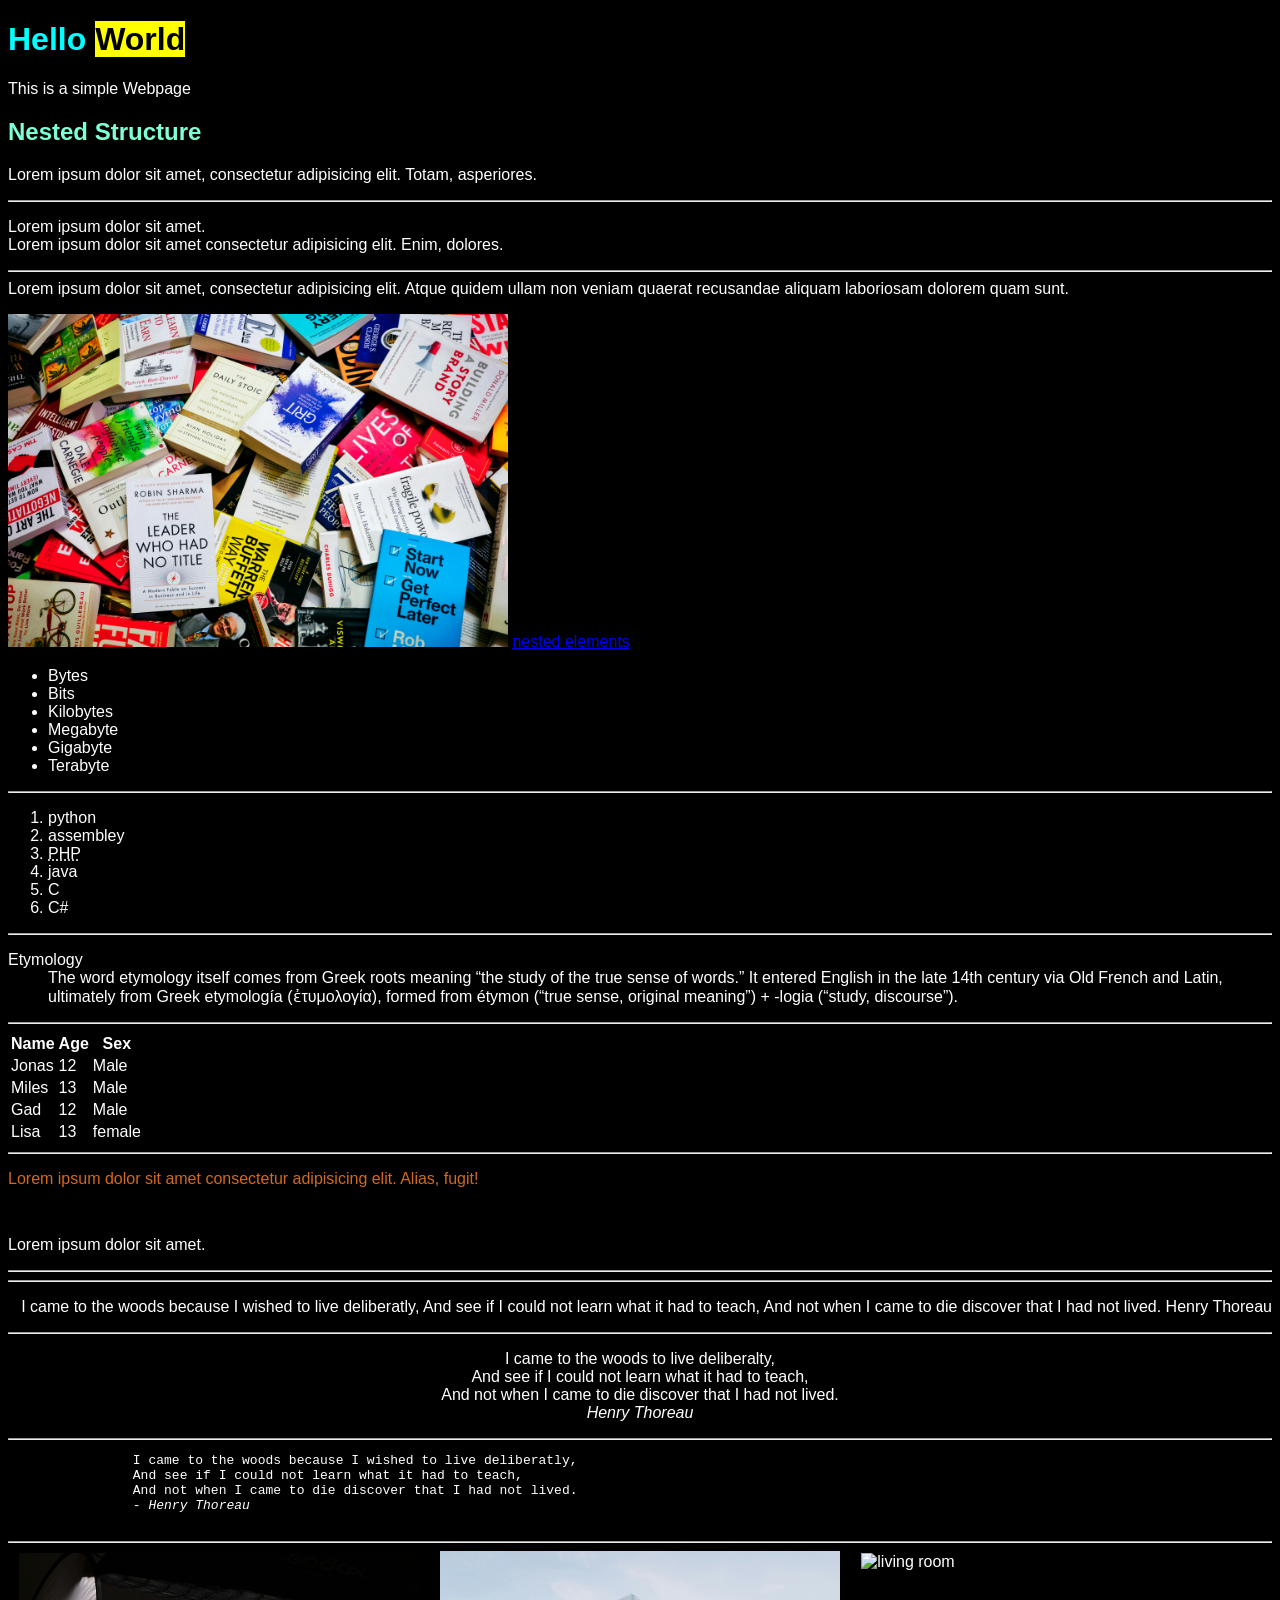
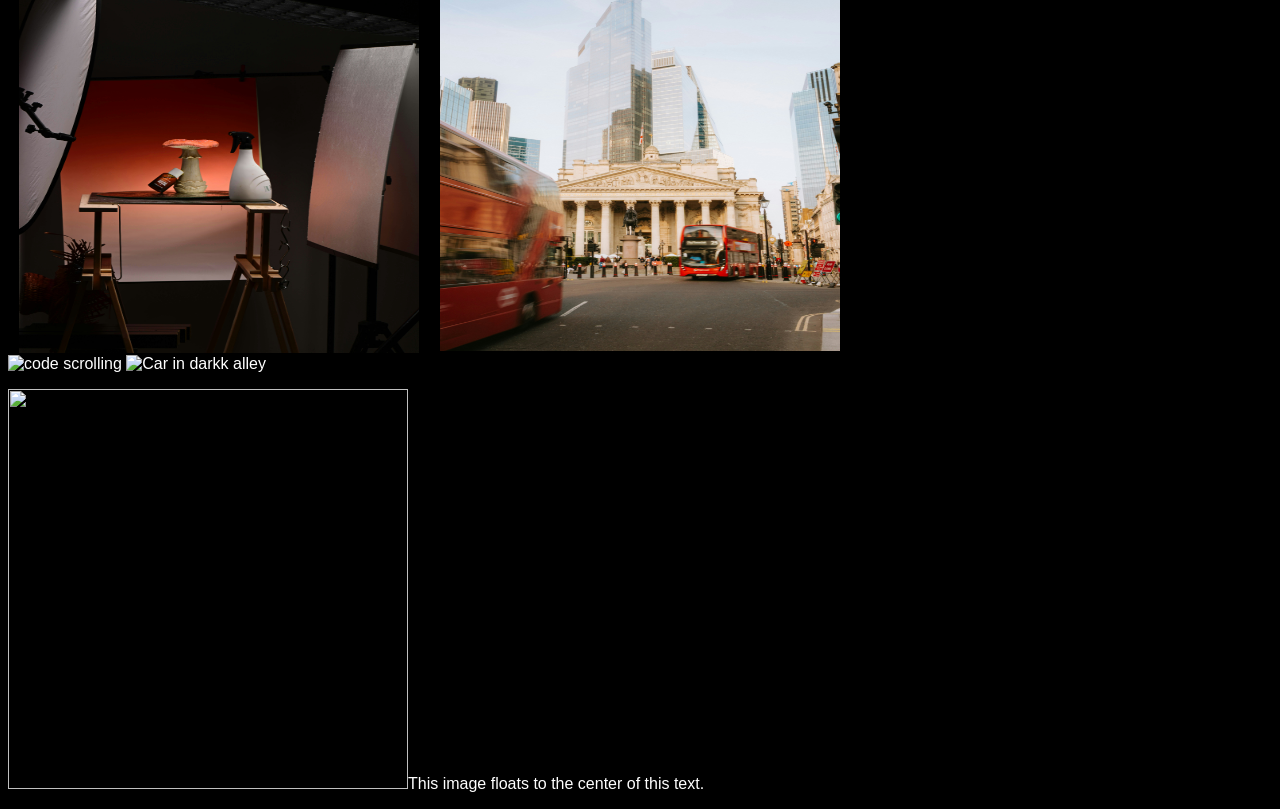
==== index.htm @ 294a7310 "{initial_commit_message}" ====
<!DOCTYPE html>
<html lang="en">
    <head>
        <title>HTML PAGE</title>
        <style>
            h1,h2,h3,h4,h5,h6{
                font-family: Verdana, Geneva, Tahoma, sans-serif;
            }
            h1{
                color: aqua;
            }
            h2{
                color: aquamarine;
            }
        </style>
    </head>
    <body style="background-color: black;color: white;font-family: 'Segoe UI', Tahoma, Geneva, Verdana, sans-serif;">
        <h1>Hello <mark>World</mark></h1>
        <p>This is a simple Webpage</p>
        <div id="Nested"> <!--Nested elements-->
            <h2>Nested Structure</h2>
            <p>Lorem ipsum dolor sit amet, consectetur adipisicing elit. Totam, asperiores.</p>
            <hr>
            <div><!--VOID ELEMENTS-->
                <P>Lorem ipsum dolor sit amet.<br>Lorem ipsum dolor sit amet consectetur adipisicing elit. Enim, dolores.<hr>Lorem ipsum dolor sit amet, consectetur adipisicing elit. Atque quidem ullam non veniam quaerat recusandae aliquam laboriosam dolorem quam sunt.</P>
                <img src="img/learning.jpg" alt="Self help books" width="500px">
                <a href="#Nested">nested elements</a>
            </div>
        </div>
        <div>
            <ul>
            <li>Bytes</li>
            <li>Bits</li>
            <li>Kilobytes</li>
            <li>Megabyte</li>
            <li>Gigabyte</li>
            <li>Terabyte</li>
        </ul>
        <hr>
        <ol>
            <li>python</li>
            <li>assembley</li>
            <li><abbr title="Hypertext Preprocessor.">PHP</abbr></li>
            <li>java</li>
            <li>C</li>
            <li>C#</li>
        </ol>
        </div>
        <hr>
        <dl>
            <dt>Etymology</dt>
            <dd>The word etymology itself comes from Greek roots meaning “the study of the true sense of words.” It entered English in the late 14th century via Old French and Latin, ultimately from Greek etymología (ἐτυμολογία), formed from étymon (“true sense, original meaning”) + -logia (“study, discourse”).</dd>
        </dl>
        <hr>
        <div>
            <table>
                <thead>
                    <tr>
                        <th>Name</th>
                        <th>Age</th>
                        <th>Sex</th>
                    </tr>
                </thead>
                <tbody>
                    <tr>
                        <td>Jonas</td>
                        <td>12</td>
                        <td>Male</td>
                    </tr>
                    <tr>
                        <td>Miles</td>
                        <td>13</td>
                        <td>Male</td>
                    </tr>
                    <tr>
                        <td>Gad</td>
                        <td>12</td>
                        <td>Male</td>
                    </tr>
                    <tr>
                        <td>Lisa</td>
                        <td>13</td>
                        <td>female</td>
                    </tr>
                </tbody>
            </table>
        </div>
        <hr>
        <div> <!--Attributes(keyword found in a html opening element tag)-->
            <p style="height: 50px;color: chocolate;font-family: 'Trebuchet MS', 'Lucida Sans Unicode', 'Lucida Grande', 'Lucida Sans', Arial, sans-serif;">Lorem ipsum dolor sit amet consectetur adipisicing elit. Alias, fugit!</p>
            <p title="sample text">Lorem ipsum dolor sit amet.</p>
        </div>
        <hr>
        <hr>
        <div> <!--HTML & WHITE SPACES-->
            <p align="right">
                I came to the woods because I wished to live deliberatly,
                And see if I could not learn what it had to teach,
                And not when I came to die discover that I had not lived.
                Henry Thoreau
            </P>
            <hr>
            <p align="center">
                I came to the woods to live deliberalty,<br>
                And see if I could not learn what it had to teach,<br>
                And not when I came to die discover that I had not lived. <br>
                <cite style="display:block;text-align:center;">Henry Thoreau</cite>
            </p>
            <hr>
            <pre>
                I came to the woods because I wished to live deliberatly,
                And see if I could not learn what it had to teach,
                And not when I came to die discover that I had not lived.
                <cite>- Henry Thoreau</cite>
            </pre>
            <hr>
        </div>
        <div style="display:flex; justify-content:space-around; align-items:center;"
> <!--imgaes-->
            <img src="img/sofia-lasheva-7m84cCVTV4I-unsplash.jpg" alt="Mushrooms" width="400px" height="400px" object-fit="cover">
                   <a href="https://en.wikipedia.org/wiki/London" target="_blank"><img src="img/alex-robertson-RPFvgzbPWxA-unsplash.jpg" alt="Photo by Alex Robertson" width="400px" height="400px" object-fit="cover"></a>
           <img src="https://images.unsplash.com/photo-1768740067201-1e543c2fb056?w=800&auto=format&fit=crop&q=60&ixlib=rb-4.1.0&ixid=M3wxMjA3fDB8MHxmZWF0dXJlZC1waG90b3MtZmVlZHw3fHx8ZW58MHx8fHx8" alt="living room" width="400px" height="400px" object-fit="cover">
        </div>
        <div>
            <!--gif-->
            <img src="https://media.giphy.com/media/v1.Y2lkPTc5MGI3NjExbXNiZTVyaTR6MXFrYmZmd2xqaDhvbW1ueWpkc24ya3Y1ZTNjanducyZlcD12MV9naWZzX3NlYXJjaCZjdD1n/xT9IgzoKnwFNmISR8I/giphy.gif" alt="code scrolling">
            <!--image loading controls-->
            <img src="https://images.unsplash.com/photo-1772813457685-7ffe55ec191f?w=800&auto=format&fit=crop&q=60&ixlib=rb-4.1.0&ixid=M3wxMjA3fDB8MHxmZWF0dXJlZC1waG90b3MtZmVlZHwzOHx8fGVufDB8fHx8fA%3D%3D" alt="Car in darkk alley" width="400px" height="400px" object-fit="cover" loading="lazy">
            <!--Floating images beside text-->
            <p>
                <img src="https://images.unsplash.com/photo-1773008891997-24b7bcfb6f14?w=800&auto=format&fit=crop&q=60&ixlib=rb-4.1.0&ixid=M3wxMjA3fDB8MHxmZWF0dXJlZC1waG90b3MtZmVlZHw0MXx8fGVufDB8fHx8fA%3D%3D" alt="" width="400px" height="400px" object-fit="cover" style="float: center;">This image floats to the center of this text.
            </p>
        </div>
    </body>
</html>
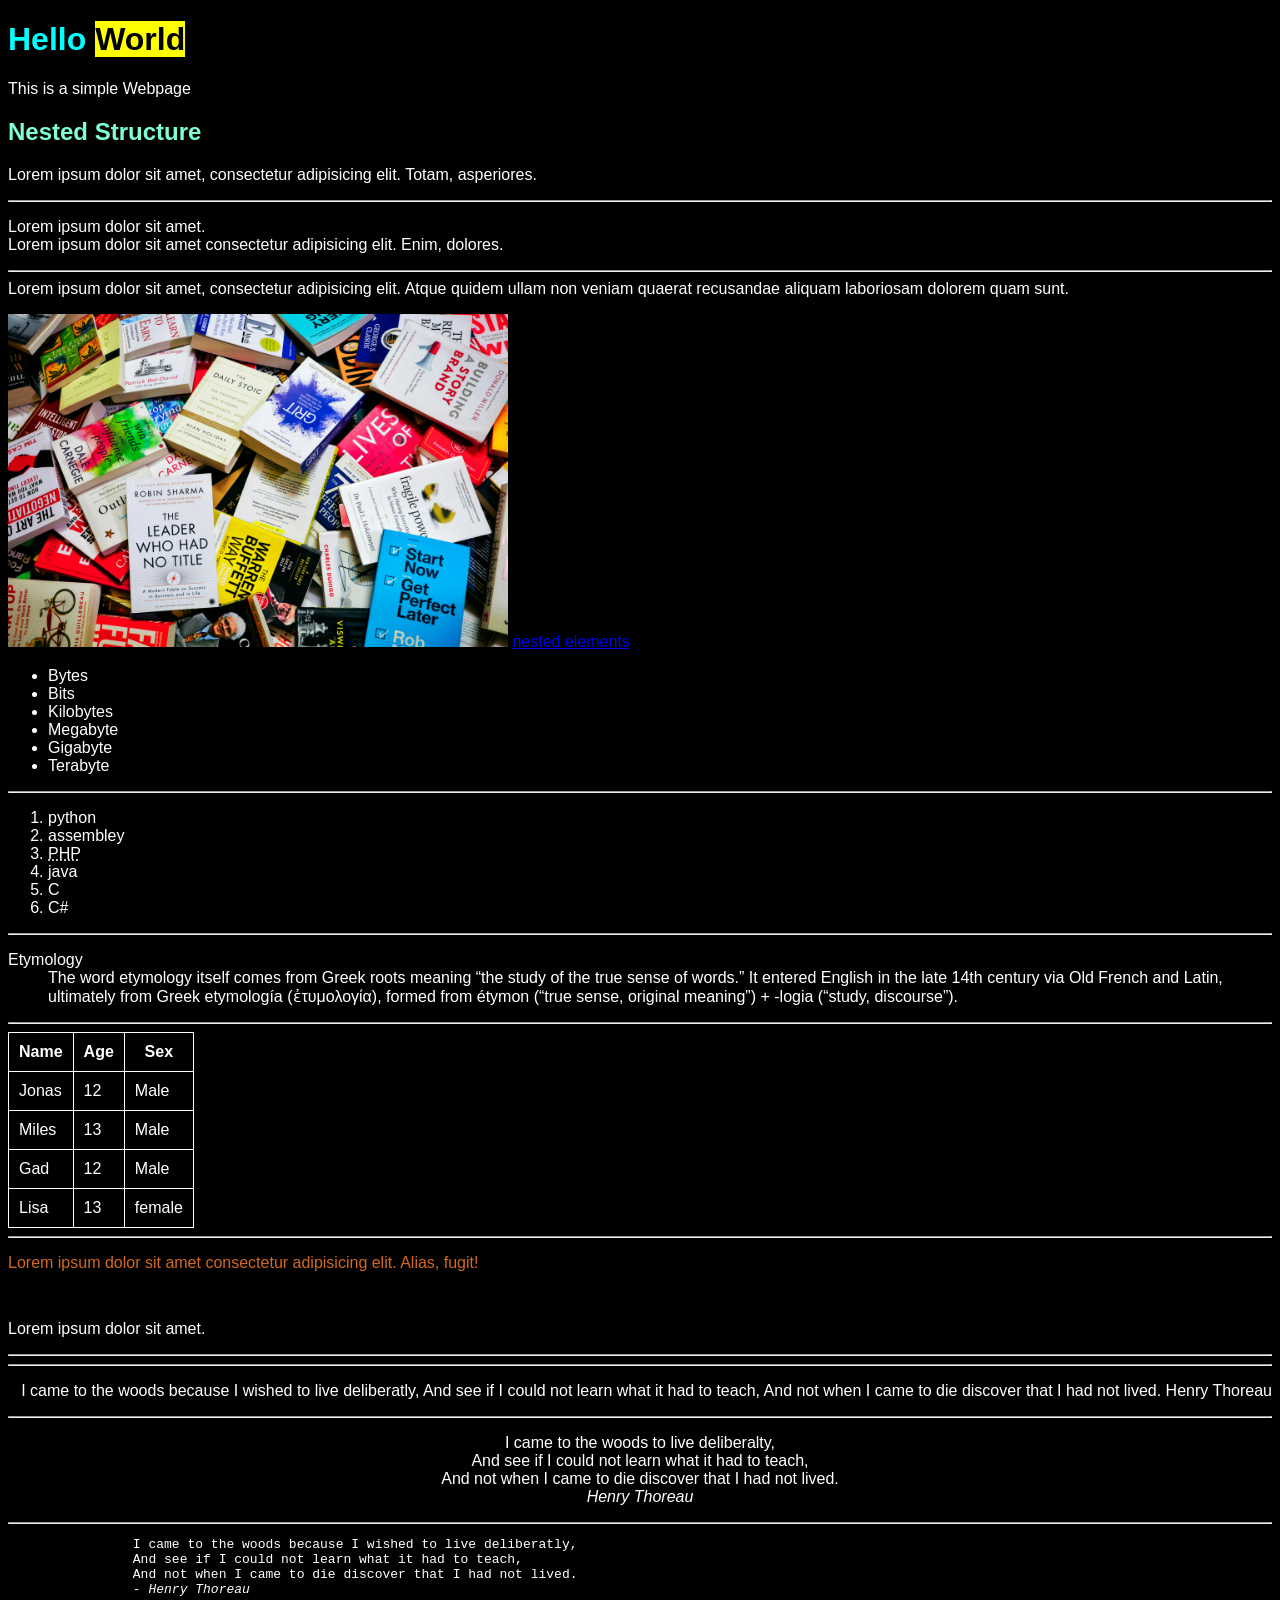
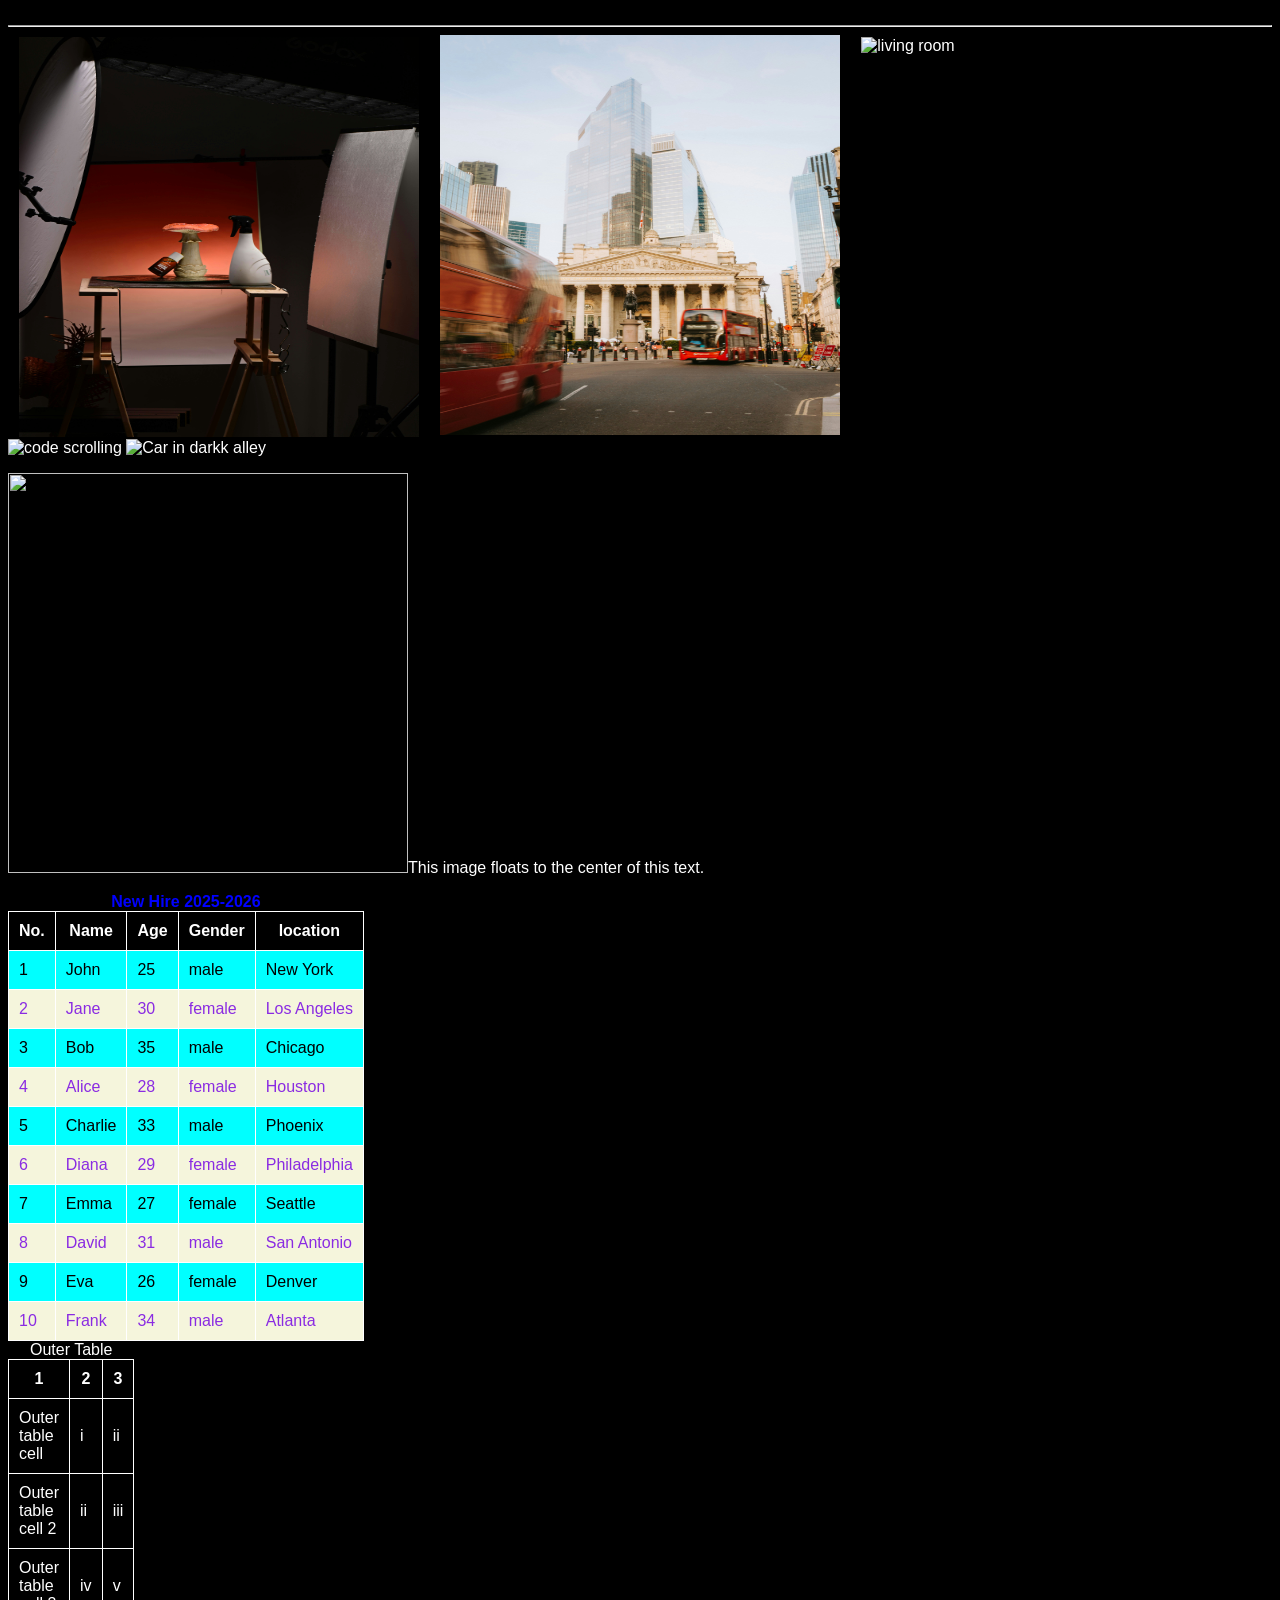
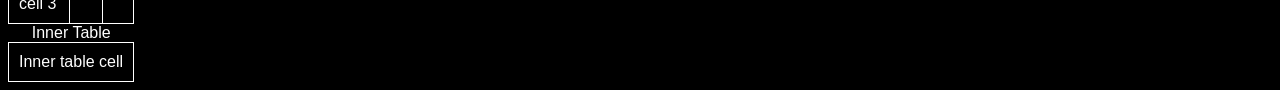
==== commit 2cba7618: "Initial commit" ====
--- a/index.htm
+++ b/index.htm
@@ -11,6 +11,24 @@
             }
             h2{
                 color: aquamarine;
+            }
+            table,th,td{
+                border: 1px solid white;
+                border-collapse: collapse;
+                padding: 10px;
+                width: 10%;
+            }
+            table#alter tr:nth-child(even){
+                background-color:aqua;
+                color: black;
+            }
+             table#alter tr:nth-child(odd){
+                background-color:beige;
+                color: blueviolet;
+            }
+             table#alter th{
+                background-color: black;
+                color: white;
             }
         </style>
     </head>
@@ -131,5 +149,24 @@
                 <img src="https://images.unsplash.com/photo-1773008891997-24b7bcfb6f14?w=800&auto=format&fit=crop&q=60&ixlib=rb-4.1.0&ixid=M3wxMjA3fDB8MHxmZWF0dXJlZC1waG90b3MtZmVlZHw0MXx8fGVufDB8fHx8fA%3D%3D" alt="" width="400px" height="400px" object-fit="cover" style="float: center;">This image floats to the center of this text.
             </p>
         </div>
+        <table id="alter" >
+            <caption style="font-family: Arial, Helvetica, sans-serif;font-weight: 800;color: blue;">New Hire 2025-2026</caption>
+            <tr><th>No.</th><th>Name</th><th>Age</th><th>Gender</th><th>location</th></tr>
+            <tr><td>1</td><td>John</td><td>25</td><td>male</td><td>New York</td></tr>
+            <tr><td>2</td><td>Jane</td><td>30</td><td>female</td><td>Los Angeles</td></tr><tr><td>3</td><td>Bob</td><td>35</td><td>male</td><td>Chicago</td></tr><tr><td>4</td><td>Alice</td><td>28</td><td>female</td><td>Houston</td></tr><tr><td>5</td><td>Charlie</td><td>33</td><td>male</td><td>Phoenix</td></tr><tr><td>6</td><td>Diana</td><td>29</td><td>female</td><td>Philadelphia</td></tr><tr><td>7</td><td>Emma</td><td>27</td><td>female</td><td>Seattle</td></tr><tr><td>8</td><td>David</td><td>31</td><td>male</td><td>San Antonio</td></tr><tr><td>9</td><td>Eva</td><td>26</td><td>female</td><td>Denver</td></tr><tr><td>10</td><td>Frank</td><td>34</td><td>male</td><td>Atlanta</td></tr>
+        </table>
+        <table>
+            <caption>Outer Table</caption>
+            <tr><th>1</th><th>2</th><th>3</th></tr>
+            <tr><td>Outer table cell</td><td>i</td><td>ii</td></tr>
+            <tr><td>Outer table cell 2</td><td>ii</td><td>iii</td></tr>
+            <tr><td>Outer table cell 3</td><td>iv</td><td>v</td></tr>
+            <table>
+                <caption>Inner Table</caption>
+                <td>Inner table cell</td>
+            </table>
+        </table>
+        <div> <!--template-->
+            
     </body>
 </html>
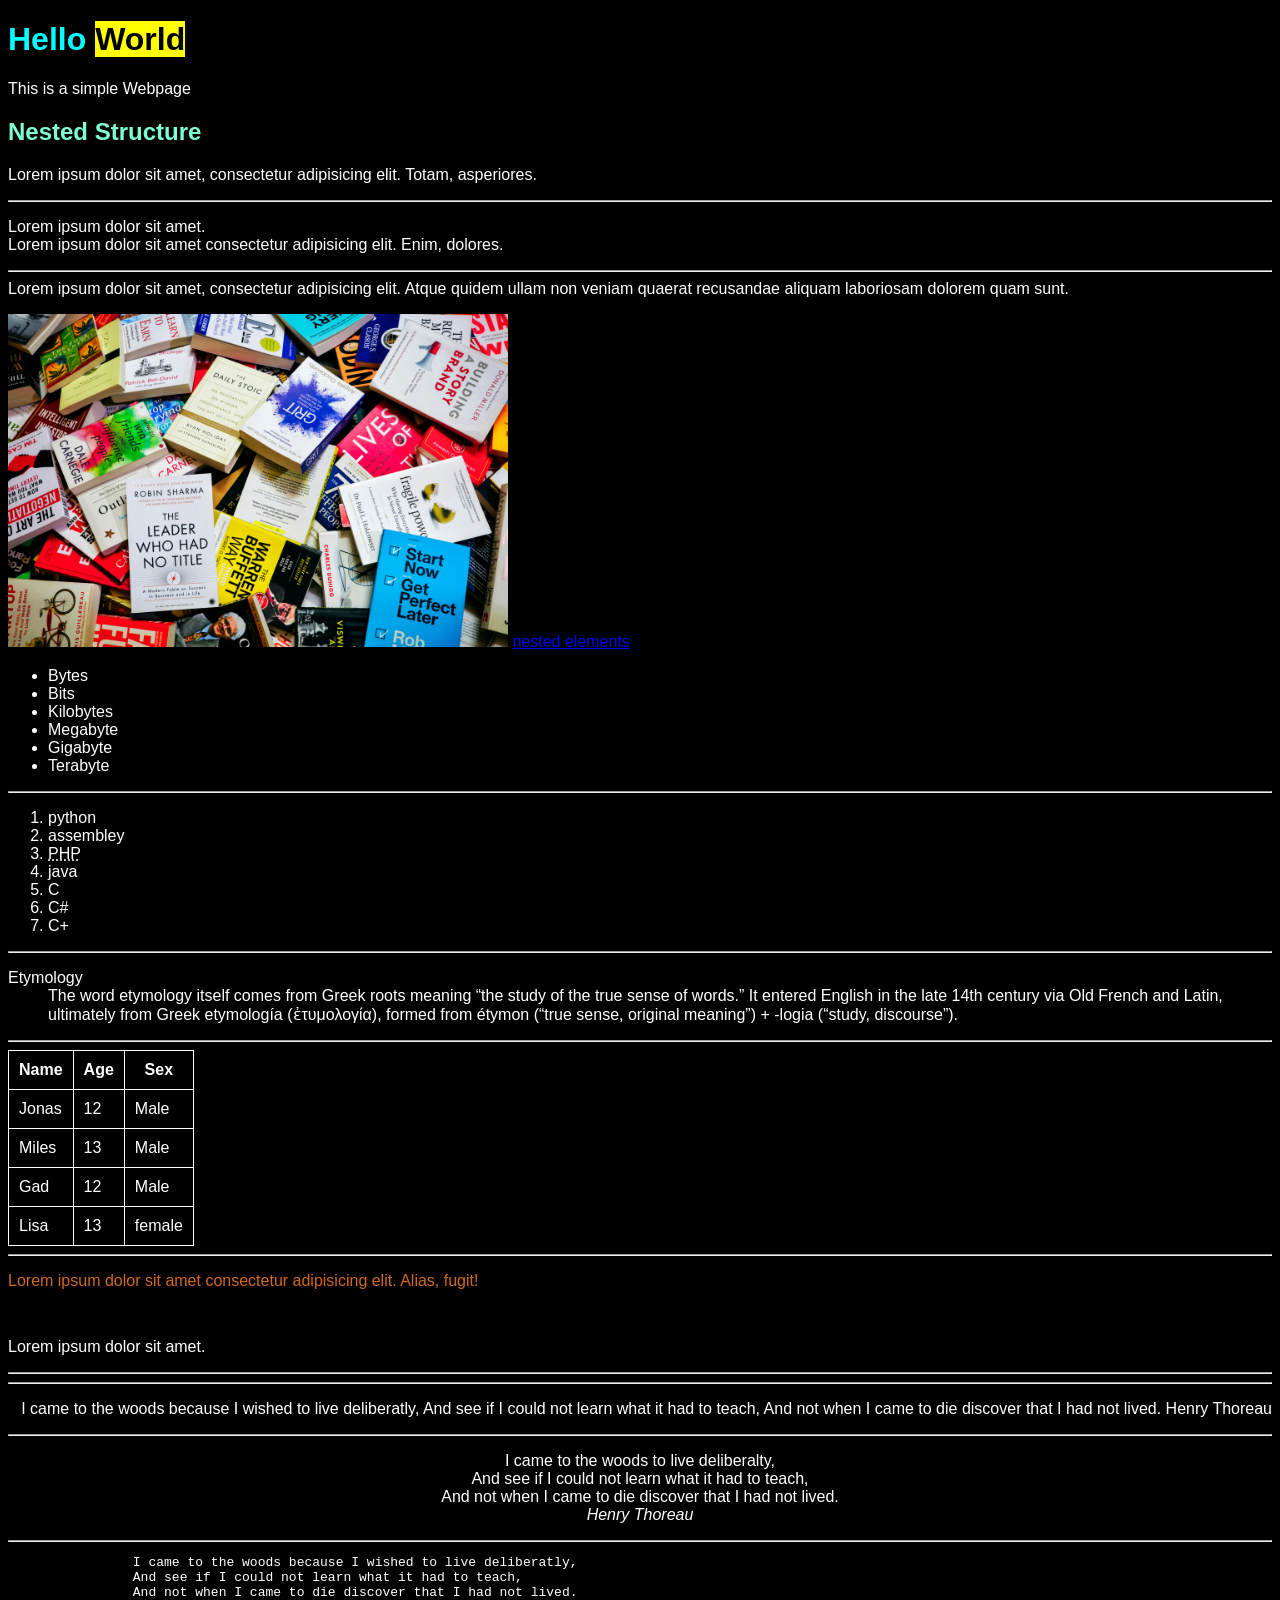
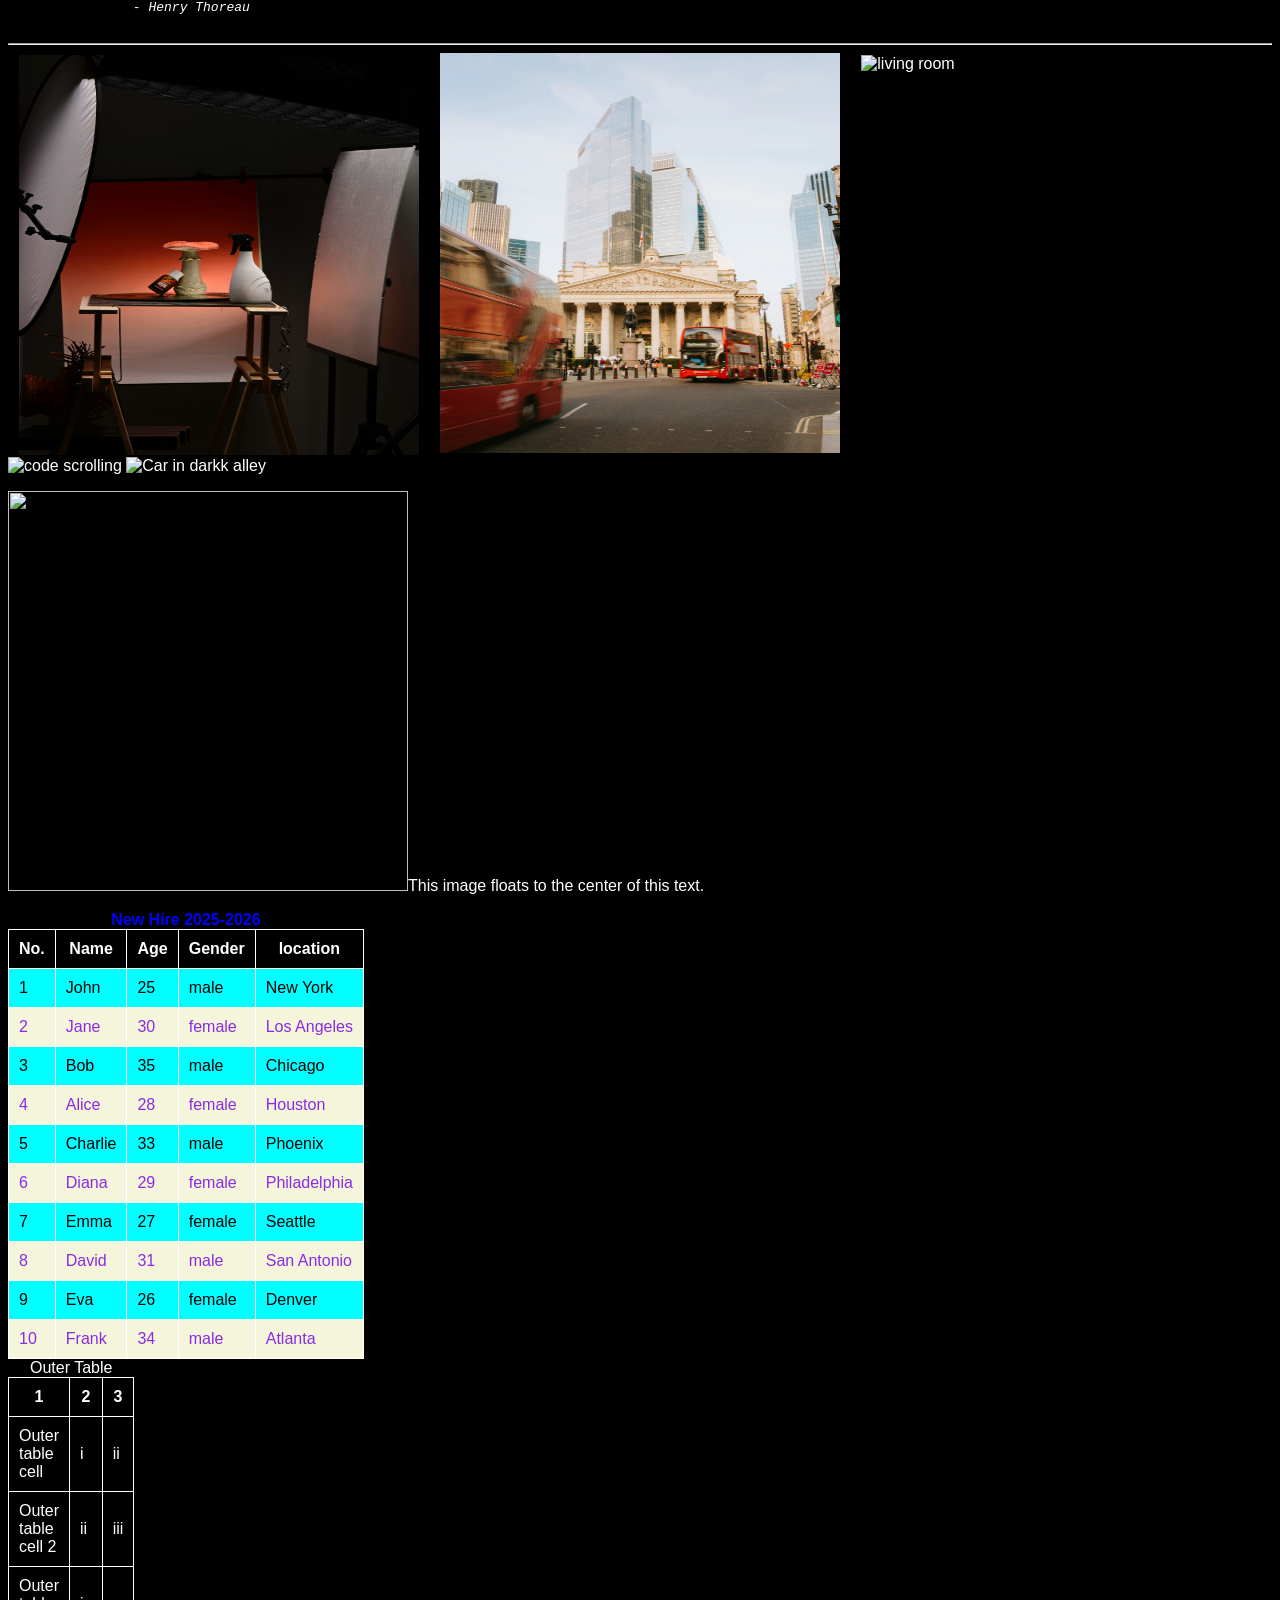
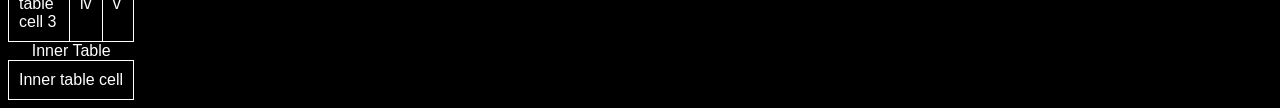
==== commit bfb67f00: "added list" ====
--- a/index.htm
+++ b/index.htm
@@ -62,6 +62,7 @@
             <li>java</li>
             <li>C</li>
             <li>C#</li>
+	    <li>C+</>
         </ol>
         </div>
         <hr>
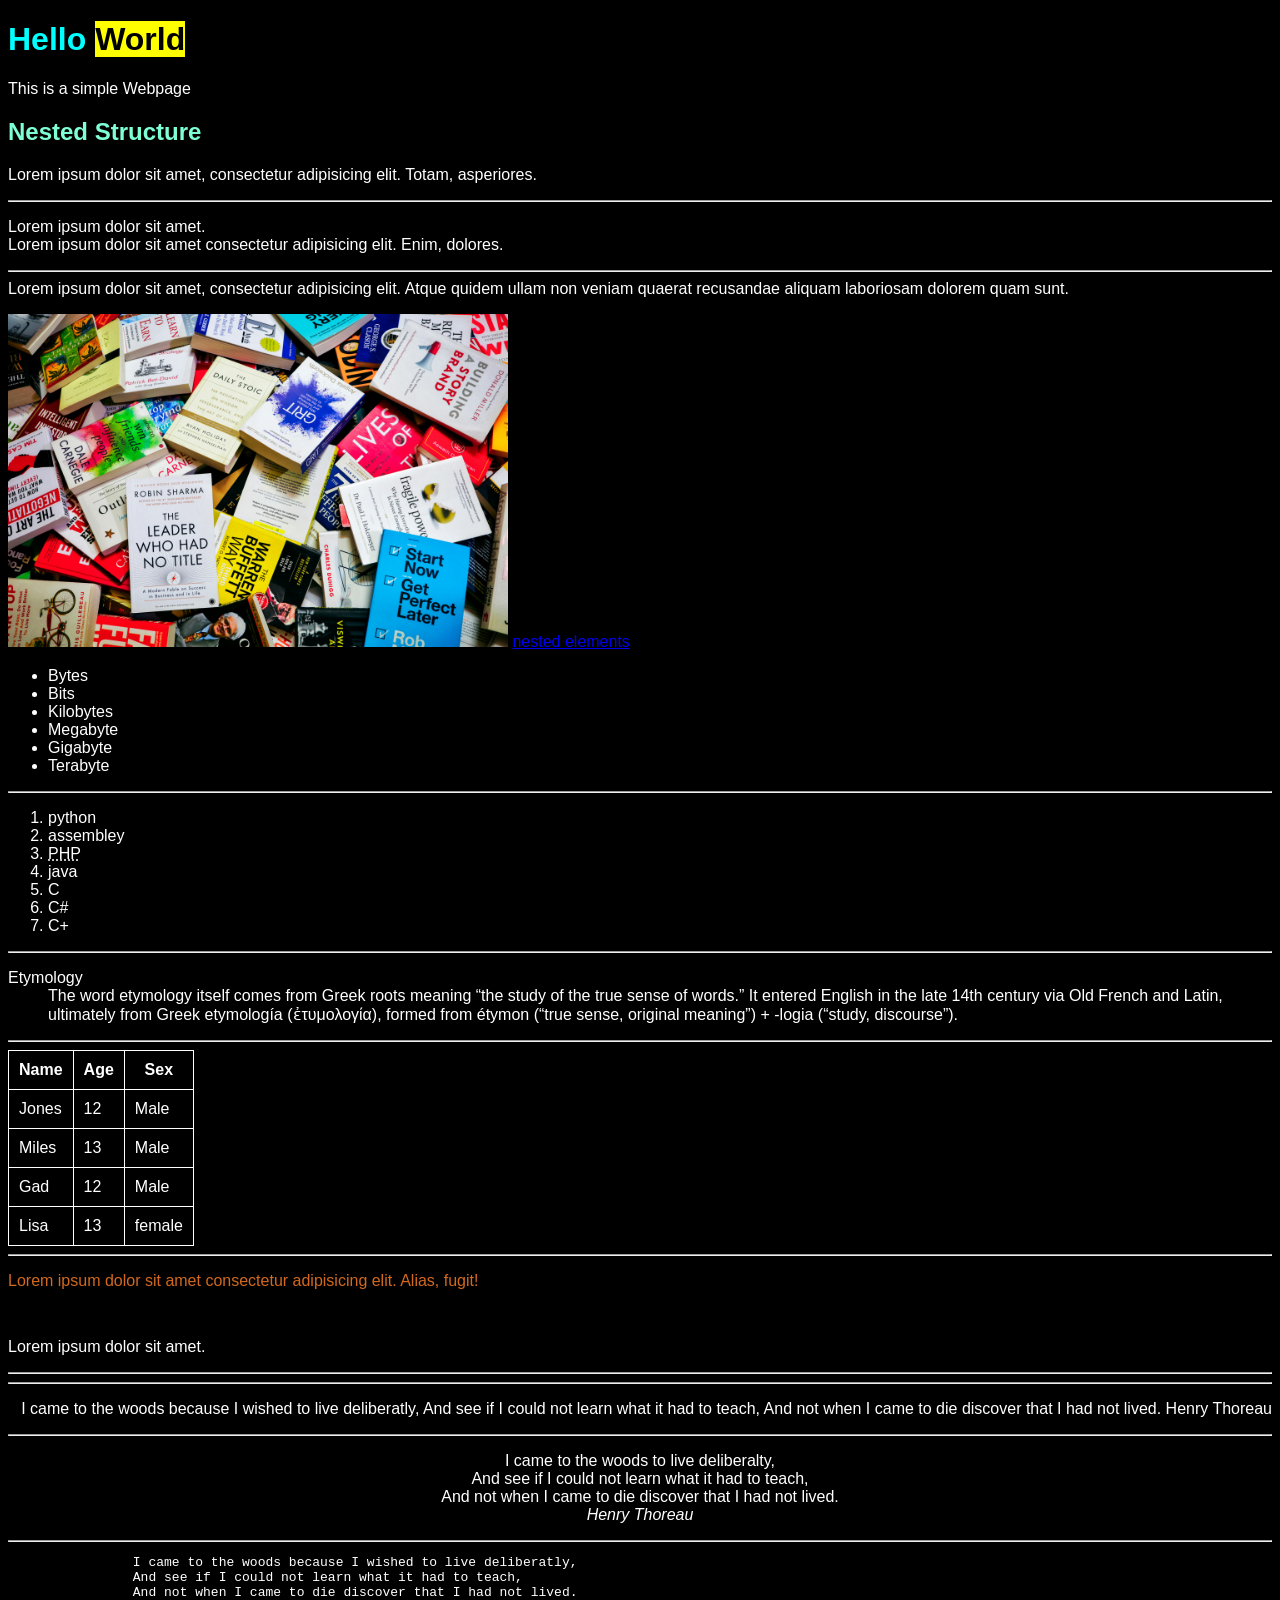
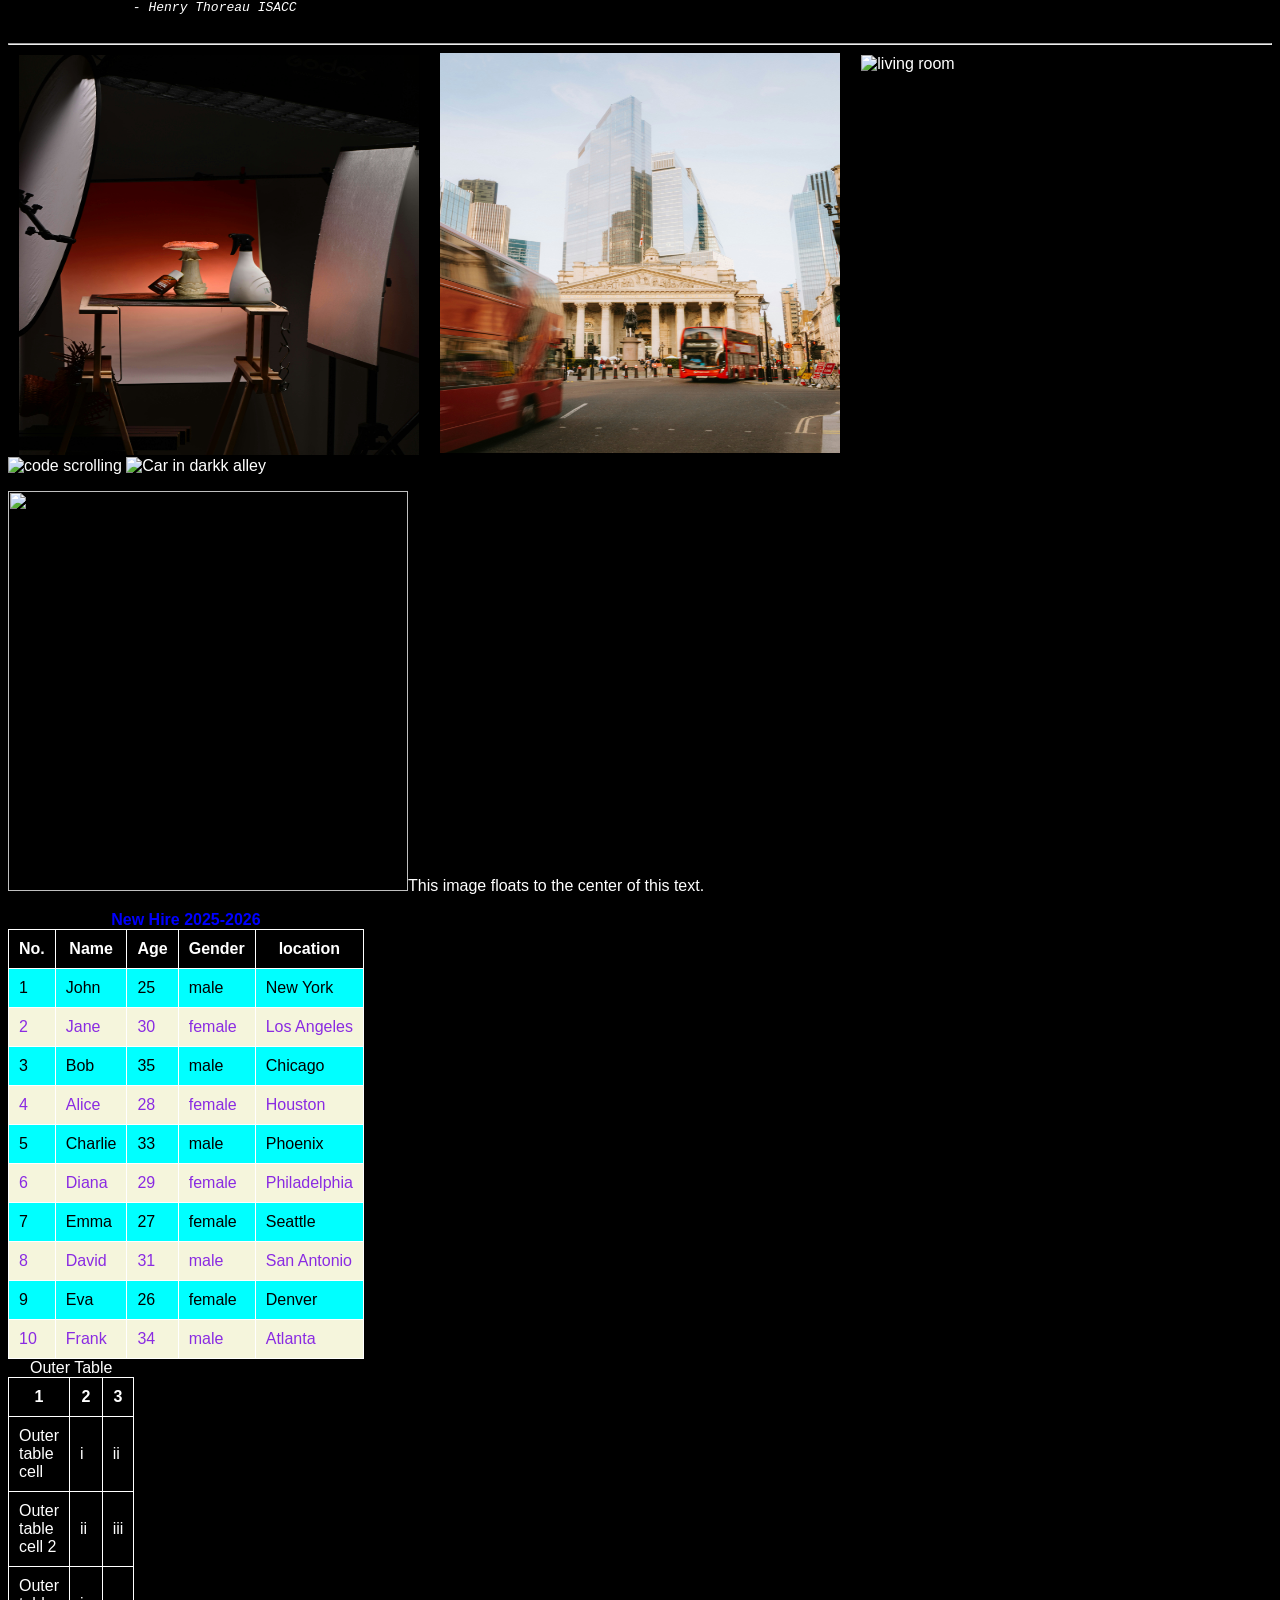
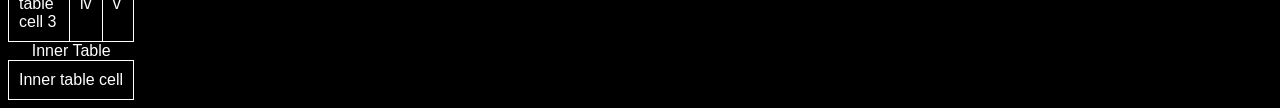
==== commit ee3d6c12: "updated jonas to jones" ====
--- a/index.htm
+++ b/index.htm
@@ -82,7 +82,7 @@
                 </thead>
                 <tbody>
                     <tr>
-                        <td>Jonas</td>
+                        <td>Jones</td>
                         <td>12</td>
                         <td>Male</td>
                     </tr>
@@ -130,7 +130,7 @@
                 I came to the woods because I wished to live deliberatly,
                 And see if I could not learn what it had to teach,
                 And not when I came to die discover that I had not lived.
-                <cite>- Henry Thoreau</cite>
+                <cite>- Henry Thoreau ISACC</cite>
             </pre>
             <hr>
         </div>
